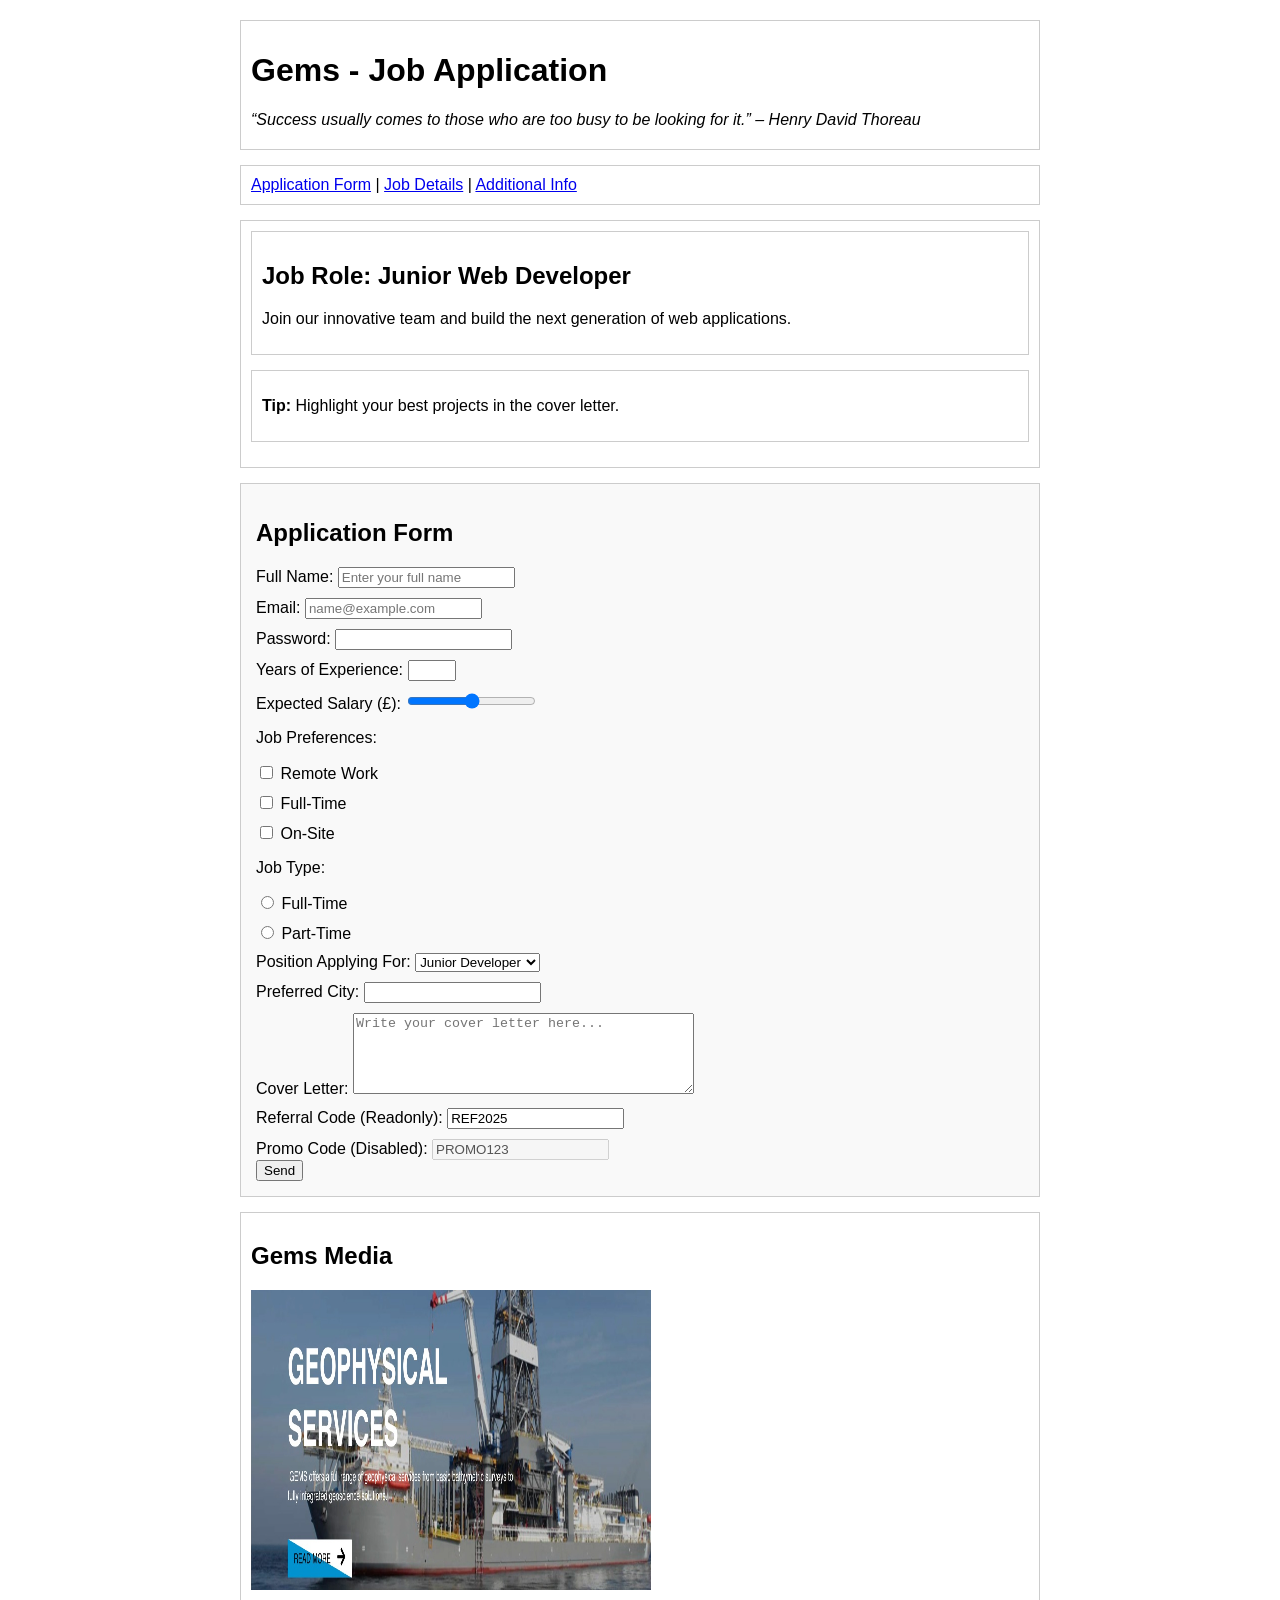
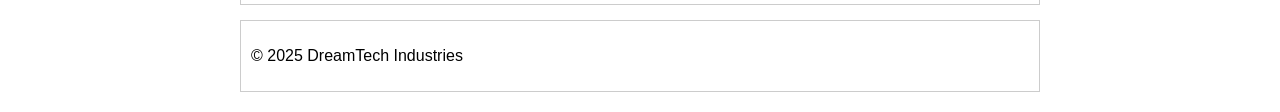
==== Html_Assignment_2/index.html @ c5b70740 "second assignment folder added" ====
<!DOCTYPE html>
<html lang="en">
  <head>
    <title>Job Application Form</title>
    <link rel="stylesheet" href="styles.css" />
  </head>
  <body>
    <div class="container">
      <!-- HEADER -->
      <header>
        <h1>Gems - Job Application</h1>
        <blockquote class="quote">
          “Success usually comes to those who are too busy to be looking for
          it.” – Henry David Thoreau
        </blockquote>
      </header>

      <!-- NAVIGATION -->
      <nav>
        <a href="#form">Application Form</a> |
        <a href="#details">Job Details</a> |
        <a href="#extra">Additional Info</a>
      </nav>

      <!-- MAIN SECTION -->
      <section id="details">
        <article>
          <h2>Job Role: Junior Web Developer</h2>
          <p>
            Join our innovative team and build the next generation of web
            applications.
          </p>
        </article>
        <aside>
          <p>
            <strong>Tip:</strong> Highlight your best projects in the cover
            letter.
          </p>
        </aside>
      </section>

      <!-- FORM SECTION -->
      <section id="form" class="form-section">
        <h2>Application Form</h2>

        <!-- FORM STARTS HERE -->
        <form
          action="/submit"
          method="POST"
          autocomplete="on"
          aria-label="Job Application Form"
        >
          <!-- TEXT INPUTS -->
          <label
            >Full Name:
            <input
              type="text"
              name="fullname"
              placeholder="Enter your full name"
              required
              minlength="3"
              maxlength="50"
            />
          </label>

          <label
            >Email:
            <input
              type="text"
              name="email"
              placeholder="name@example.com"
              pattern=".+@.+\..+"
              required
            />
          </label>

          <!-- PASSWORD FIELD -->
          <label
            >Password:
            <input type="password" name="password" required />
          </label>

          <!-- NUMBER INPUT -->
          <label
            >Years of Experience:
            <input type="number" name="experience" min="0" max="40" />
          </label>

          <!-- RANGE SLIDER -->
          <label
            >Expected Salary (£):
            <input
              type="range"
              name="salary"
              min="20000"
              max="100000"
              step="500"
            />
          </label>

          <!-- CHECKBOXES -->
          <p>Job Preferences:</p>
          <label
            ><input type="checkbox" name="remote" value="yes" /> Remote
            Work</label
          >
          <label
            ><input type="checkbox" name="fulltime" value="yes" />
            Full-Time</label
          >
          <label
            ><input type="checkbox" name="onsite" value="yes" /> On-Site</label
          >

          <!-- RADIO BUTTONS -->
          <p>Job Type:</p>
          <label
            ><input type="radio" name="jobtype" value="full" required />
            Full-Time</label
          >
          <label
            ><input type="radio" name="jobtype" value="part" /> Part-Time</label
          >

          <!-- DROPDOWN MENU -->
          <label
            >Position Applying For:
            <select name="position">
              <option value="junior">Junior Developer</option>
              <option value="senior">Senior Developer</option>
              <option value="designer">UI/UX Designer</option>
            </select>
          </label>

          <!-- DATALIST -->
          <label
            >Preferred City:
            <input list="cities" name="city" />
            <datalist id="cities">
              <option value="London"></option>
              <option value="Manchester"></option>
              <option value="Birmingham"></option>
              <option value="Leeds"></option>
            </datalist>
          </label>

          <!-- TEXTAREA -->
          <label
            >Cover Letter:
            <textarea
              name="cover"
              rows="5"
              cols="40"
              placeholder="Write your cover letter here..."
            ></textarea>
          </label>

          <!-- DISABLED & READONLY -->
          <label
            >Referral Code (Readonly):
            <input type="text" value="REF2025" readonly />
          </label>

          <label
            >Promo Code (Disabled):
            <input type="text" value="PROMO123" disabled />
          </label>

          <!-- SUBMIT BUTTON -->
          <input type="submit" value="Send" />
        </form>
      </section>

      <!-- EMBED SECTION -->
      <section id="extra">
        <h2>Gems Media</h2>
        <embed src="gemsLogo.jpeg" width="400" height="300" />
      </section>

      <!-- FOOTER -->
      <footer>
        <p>&copy; 2025 DreamTech Industries</p>
      </footer>
    </div>
  </body>
</html>
---- Html_Assignment_2/styles.css ----
body {
  font-family: Arial;
  margin: 20px;
}

.container {
  max-width: 800px;
  margin: auto;
}
header,
nav,
section,
article,
aside,
footer {
  padding: 10px;
  margin-bottom: 15px;
  border: 1px solid #ccc;
}
.form-section {
  background-color: #f9f9f9;
  padding: 15px;
}
.quote {
  font-style: italic;
  margin: 10px 0;
}
label {
  display: block;
  margin-top: 10px;
}
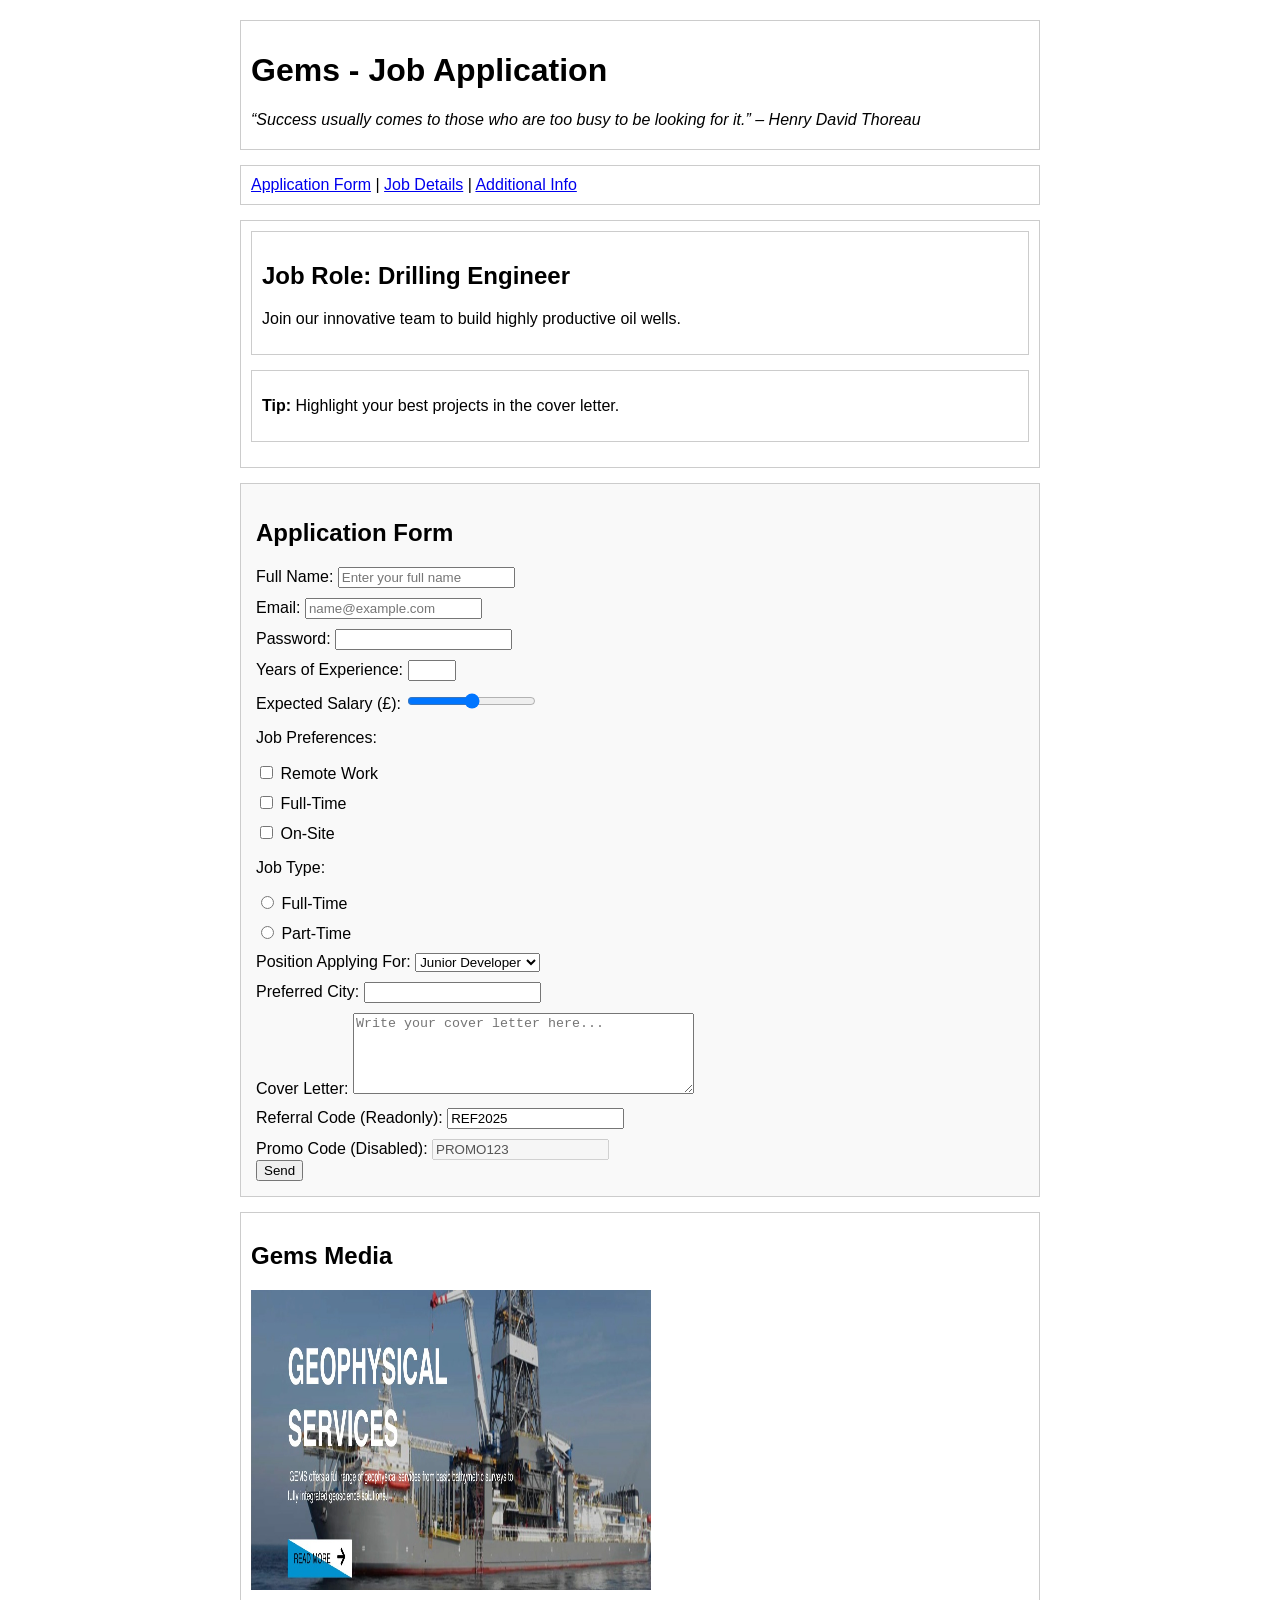
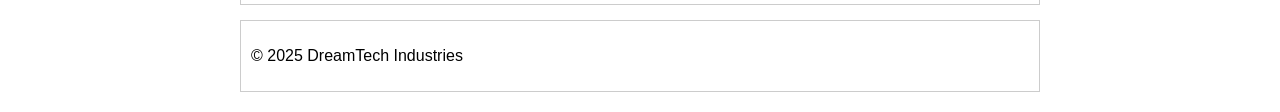
==== commit 2987f9e3: "Add files via upload" ====
--- a/Html_Assignment_2/index.html
+++ b/Html_Assignment_2/index.html
@@ -25,11 +25,8 @@
       <!-- MAIN SECTION -->
       <section id="details">
         <article>
-          <h2>Job Role: Junior Web Developer</h2>
-          <p>
-            Join our innovative team and build the next generation of web
-            applications.
-          </p>
+          <h2>Job Role: Drilling Engineer</h2>
+          <p>Join our innovative team to build highly productive oil wells.</p>
         </article>
         <aside>
           <p>
